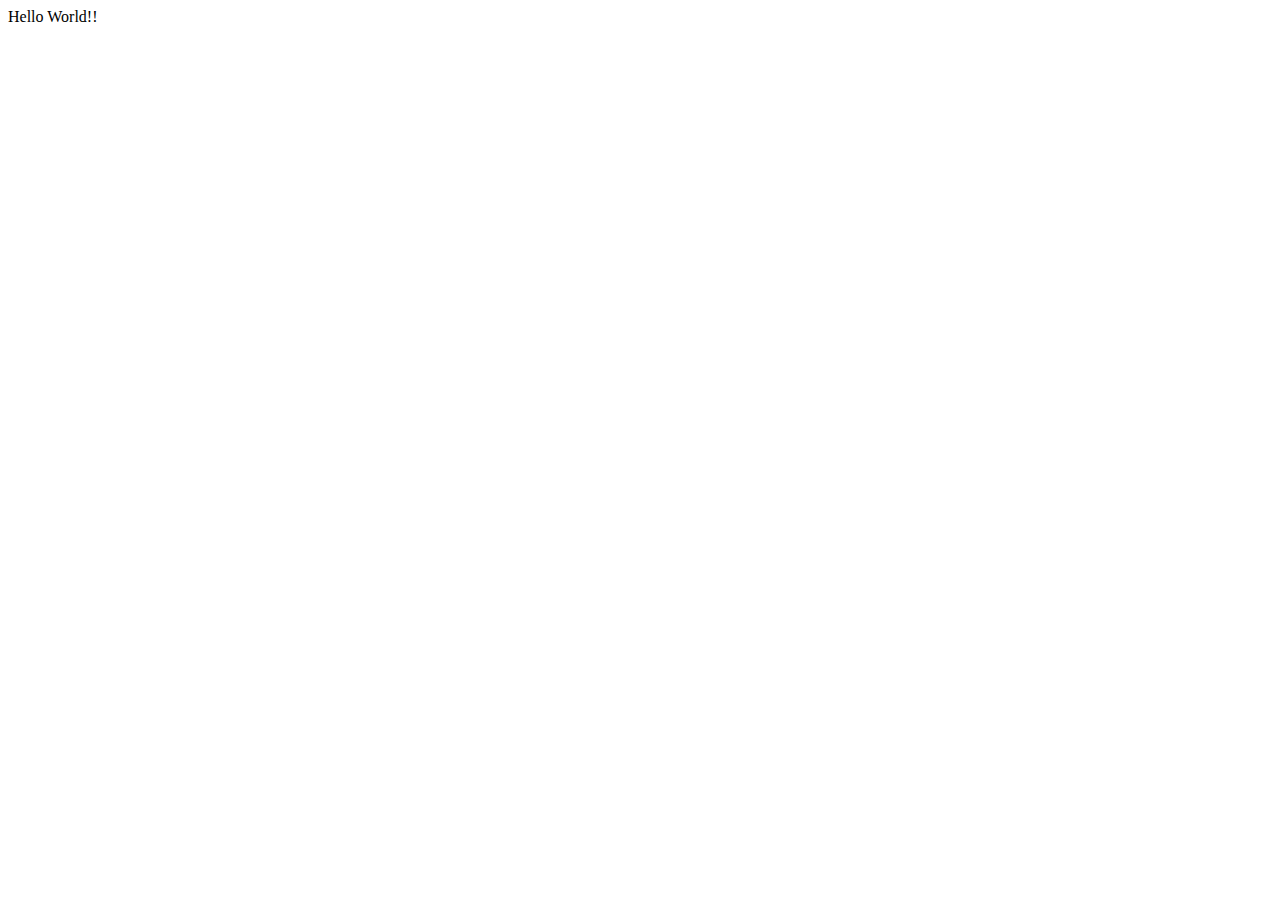
==== src/main/resources/templates/web/admin/adminlogin.html @ 9ac19725 "首次提交" ====
<!DOCTYPE html>
<html xmlns:th="http://www.thymeleaf.org">
<head>
    <meta charset="UTF-8">
    <meta name="viewport" content="width=device-width, initial-scale=1.0, maximum-scale=1.0, user-scalable=no"/>
    <title>用户登录</title>
</head>
<body>
    Hello World!!
</body>
</html>
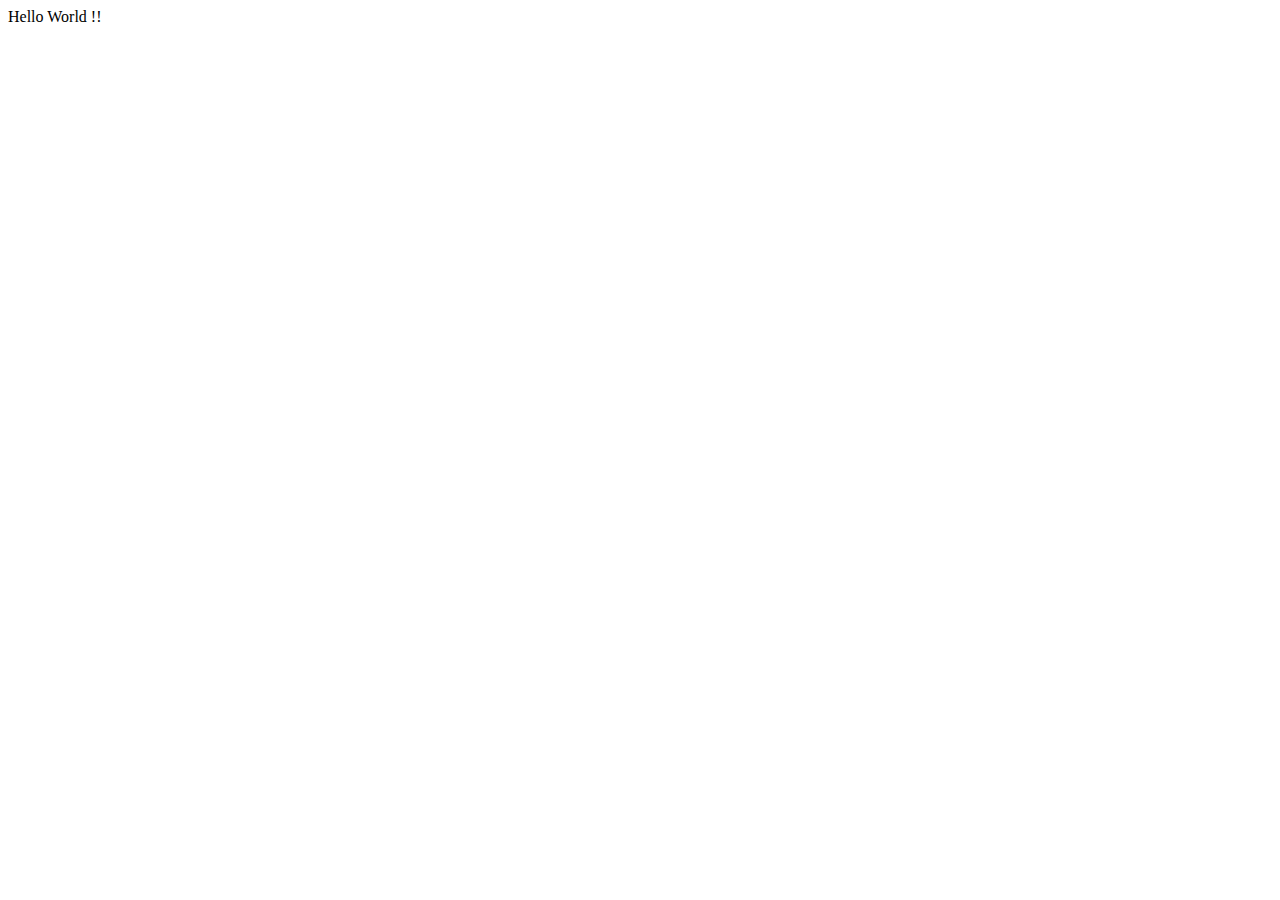
==== commit 291ef8d2: "2019-05-06" ====
--- a/src/main/resources/templates/web/admin/adminlogin.html
+++ b/src/main/resources/templates/web/admin/adminlogin.html
@@ -3,9 +3,9 @@
 <head>
     <meta charset="UTF-8">
     <meta name="viewport" content="width=device-width, initial-scale=1.0, maximum-scale=1.0, user-scalable=no"/>
-    <title>用户登录</title>
+    <title>登录</title>
 </head>
 <body>
-    Hello World!!
+    Hello World !!
 </body>
 </html>